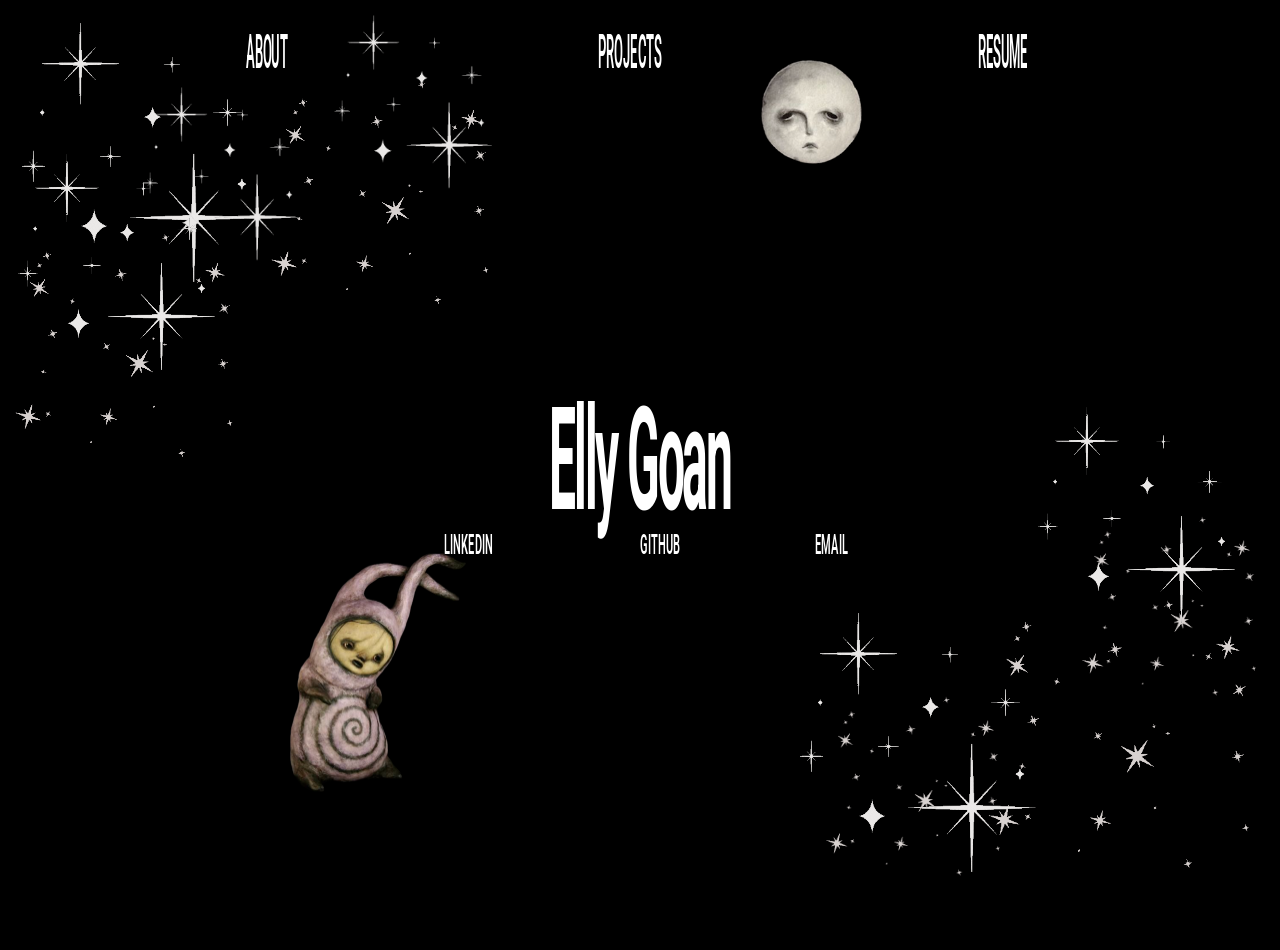
==== index.html @ 37866b50 "Update index.html" ====
<!DOCTYPE html>
<html lang="en">
<head>
    <meta charset="UTF-8">
    <meta name="viewport" content="width=device-width, initial-scale=1.0">
    <!--implement style of font etc. from main.css-->
    <link rel="stylesheet" href="css/main.css">

    <!--website icon-->
    <link rel="icon" href="assets/icon.png">

    <!--include font-->
    <link rel="preconnect" href="https://fonts.googleapis.com">
    <link rel="preconnect" href="https://fonts.gstatic.com" crossorigin>
    <link href="https://fonts.googleapis.com/css2?family=Roboto:ital,wght@0,100;0,300;0,400;0,500;0,700;0,900;1,100;1,300;1,400;1,500;1,700;1,900&display=swap" rel="stylesheet">
    <title>Elly Goan</title>
</head>
<body>
    <div>
        <div>
            <img src="../assets/stars.gif" id="star-gif" alt="star-gif" />
        </div>
        <div>
            <img src="../assets/stars.gif" id="starright-gif" alt="starright-gif" />
        </div>
        <div>
            <img src="../assets/stars2.gif" id="starright2-gif" alt="starright2-gif" />
        </div>
        <div>
            <img src="../assets/stars.gif" id="startopright-gif" alt="startopright-gif" />
        </div>
        <div>
            <img src="../assets/stars.gif" id="starbottom-gif" alt="starbottom-gif" />
        </div>
        <div>
            <img src="../assets/stars2.gif" id="starbottom2-gif" alt="starbottom2-gif" />
        </div>
        <div>
            <img src="../assets/stars2.gif" id="star2-gif" alt="star2-gif" />
        </div>
        <div>
            <img src="../assets/stars2.gif" id="star2top-gif" alt="star2top-gif" />
        </div>
        <div>
            <img src="../assets/stars.gif" id="startop2-gif" alt="startop2-gif" />
        </div>
        <div>
            <img src="../assets/stars.gif" id="starbottomleft-gif" alt="starbottomleft-gif" />
        </div>
        <div>
            <img src="../assets/stars2.gif" id="starbottomleft2-gif" alt="starbottomleft2-gif" />
        </div>
        <div>
            <img src="../assets/moon.png" id="moon" alt="moon">
        </div>
        <div id="nav-items">
            <a class="link" href="https://ellygoan.github.io/about/">ABOUT</a>
            <a class="link" href="https://ellygoan.github.io/projects/">PROJECTS</a>
            <a class="link" href="https://ellygoan.github.io/resume.pdf" target="_blank">RESUME</a>
            <script src="../js/links.js"></script>
        </div>
        <div>
            <p id="name">Elly Goan</p>
        </div>
        <div id="buttons">
            <a href="www.linkedin.com/in/ellygoan" target="_blank">
                <button>LINKEDIN</button>
            </a>
            <a href="https://github.com/ellygoan?tab=repositories" target="_blank">
                <button>GITHUB</button>
            </a>
            <a class="email" href="mailto:egoan10@gmail.com" target="_blank">EMAIL</a>
        </div>
        <div>
            <img src="../assets/guy.png" id="guy" alt="guy" />
        </div>
    </div>

</body>
</html>
---- css/main.css ----
* {
    font-family: Roboto;
    margin: 0;
    padding: 0;
    font-weight: 600;
    cursor: url('../assets/cursor.png'), auto;
}

html, body {
    height: 100%;
    width: 100%;
}
html {
    background-color: rgb(0,0,0);
}

body {
    margin-top: 50px; /* Adjust this value based on the height of #nav-items */
    overflow-x: hidden;
    display: flex;
    text-align: center;
    align-items: center;
    justify-content: center;
    flex-direction: column; 
    height: 100vh; /* Ensure the full height is used */
}


#star-gif {
    position: fixed;
    top: 0;
    left: 0;
    z-index: 2000;
    width: 300px;
    height: auto;
}
#starright-gif {
    position: fixed;
    top: 8%;
    left: 10%;
    z-index:2000;
    width:200px;
    height: auto;
}
#starright2-gif {
    position: fixed;
    top: 8%;
    left: 20%;
    z-index: 2000;
    width: 250px;
    height: auto;
}
#startopright-gif {
    position: fixed;
    top: 0;
    left: 25%;
    z-index: 2000;
    width: 200px;
    height: auto;
}

#starbottom-gif {
    position:fixed;
    top: 15%;
    left: 0;
    z-index: 2000;
    width: 250px;
    height: auto;
}
#starbottom2-gif {
    position: fixed;
    top: 25%;
    left: 0;
    z-index: 2000;
    width: 250px;
    height: auto;
}

#star2-gif {
    position: fixed;
    bottom: 0;
    right: 0;
    z-index: 1000;
    width: 300px;
    height: auto;
    margin: 10px;
}
#star2top-gif {
    position: fixed;
    bottom: 20%;
    right: 0;
    z-index: 2000;
    width: 200px;
    height: auto;
    margin: 10px;
}
#startop2-gif {
    position: fixed;
    bottom: 28%;
    right: 0;
    z-index: 2000;
    width: 250px;
    height: auto;
    margin: 10px;
}
#starbottomleft-gif {
    position:fixed;
    bottom: 0;
    right: 15%;
    z-index: 2000;
    width: 300px;
    height: auto;
    margin: 10px;
}
#starbottomleft2-gif {
    position: fixed;
    bottom: 0;
    right: 20%;
    z-index: 2000;
    width: 200px;
    height: auto;
    margin: 10px;
}

#moon {
    position: fixed;
    top: 5%;
    right: 35%;
    transform: translateX(35%);
    z-index: 2000;
    width: 150px;
    height: auto;
}

#name{
    text-align: center;
    font-weight: 700;
    display: inline-block;
    -webkit-transform:scale(2.5,1); /* Safari and Chrome */
    transform:scale(1,3); /* W3C */
    font-size: 1em;
    letter-spacing: -0.25vh;
    color: white;
    margin-bottom: 2rem;
}

#nav-items {
    display: flex;
    justify-content: space-evenly; /* Distributes links evenly */
    width: 100%; /* Spans the full width of the screen */
    position: fixed; /* Fixes the container at the top of the screen */
    top: 0; /* Aligns it at the very top */
    left: 0; /* Ensures it starts at the left edge */
    background-color: rgb(0,0,0); /* Matches the page background or adds contrast */
    padding: 1em 0; /* Adds vertical padding for better spacing */
    z-index: 1000; /* Ensures it appears above other content */
}


.link {
    text-decoration: none;
    color:rgb(255, 255, 255);
    font-family: Roboto;
    font-size: 0.5em;
    -webkit-transform:scale(1,0.4); /* Safari and Chrome */
    transform:scale(0.4,1.5); /* W3C */
    text-decoration: none;
}

.link:hover {
    opacity: 40%;
    transition: all 0.5s ease-in-out;
}

#buttons {
    display: flex;
    justify-content: center;
    gap: 1rem;
    width: auto;
}

button {
    padding: 0.5rem 2.0rem;
    font-size: 1.75em;
    -webkit-transform:scale(.6,0.4); /* Safari and Chrome */
    transform:scale(0.4,1.0); /* W3C */
    border: none;
    color: white;
    font-family: Roboto;
    background-color: rgb(0,0,0); /* Fallback color in case the image doesn't load */
}

button:hover {
    opacity: 40%;
    transition: all 0.5s ease-in-out;
}

.email {
    padding: 0.5rem 2.0rem;
    font-size: 1.75em;
    -webkit-transform:scale(.6,0.4); /* Safari and Chrome */
    transform:scale(0.4,1.0); /* W3C */
    border: none;
    color: white;
    font-family: Roboto;
    background-color: rgb(0,0,0); /* Fallback color in case the image doesn't load */
    text-decoration: none;
}
.email:hover {
    opacity: 40%;
    transition: all 0.5s ease-in-out;
}

#guy {
    position: absolute;
    bottom: 10%;
    left: 20%;
    z-index: 1000;
    width: 200px;
    height: auto;
    margin: 10px;
}

/* Small devices (portrait tablets and large phones, 600px and up) */
@media only screen and (min-width: 600px) {
    #name{
        font-size: 1.5em;
    }
    #link-container{
        flex-direction: row;
    }
    .link{
        margin: 0.5em;
        font-size: 1em;
    }
}

/* Medium devices (landscape tablets, 768px and up) */
@media only screen and (min-width: 768px) {
    #name{
        font-size: 2em;
    }
    #link-container{
        flex-direction: row;
    }
    .link{
        margin: 0.5em;
        font-size: 1em;
    }
}

/* Large devices (laptops/desktops, 992px and up) */
@media only screen and (min-width: 992px) {
    #name{
        font-size: 3em;
    }
    #link-container{
        flex-direction: row;
    }
    .link{
        margin: 0.5em;
        font-size: 2em;
    }
}
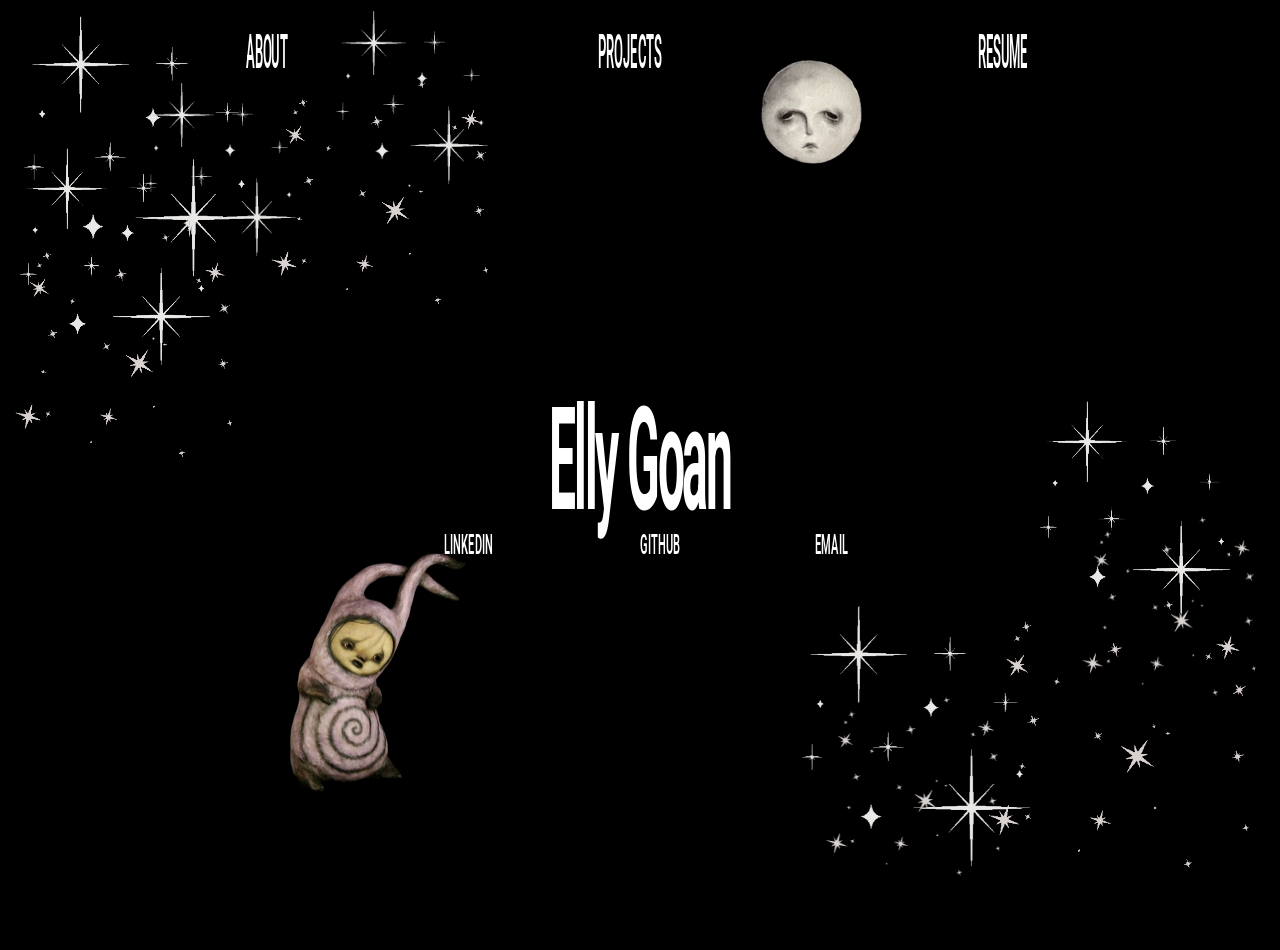
==== commit f9b41545: "Update index.html" ====
--- a/index.html
+++ b/index.html
@@ -69,7 +69,7 @@
             <a href="https://github.com/ellygoan?tab=repositories" target="_blank">
                 <button>GITHUB</button>
             </a>
-            <a class="email" href="mailto:egoan10@gmail.com" target="_blank">EMAIL</a>
+            <a class="email" href="mailto:egoan10@gmail.com/" target="_blank">EMAIL</a>
         </div>
         <div>
             <img src="../assets/guy.png" id="guy" alt="guy" />
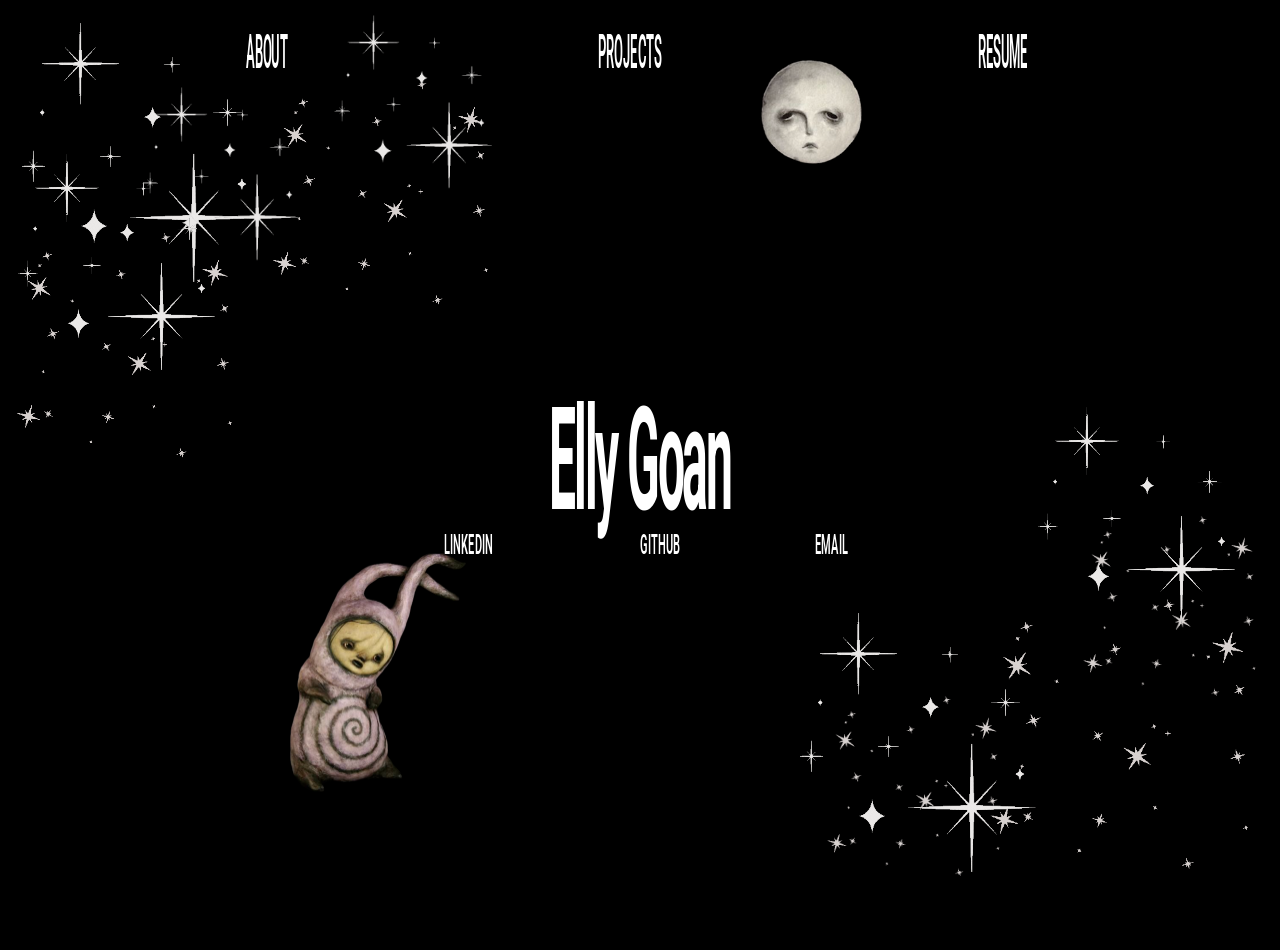
==== commit 3fdd4d56: "Update index.html" ====
--- a/index.html
+++ b/index.html
@@ -63,13 +63,13 @@
             <p id="name">Elly Goan</p>
         </div>
         <div id="buttons">
-            <a href="www.linkedin.com/in/ellygoan" target="_blank">
+            <a href="www.linkedin.com/in/ellygoan/" target="_blank">
                 <button>LINKEDIN</button>
             </a>
             <a href="https://github.com/ellygoan?tab=repositories" target="_blank">
                 <button>GITHUB</button>
             </a>
-            <a class="email" href="mailto:egoan10@gmail.com/" target="_blank">EMAIL</a>
+            <a class="email" href="mailto:egoan10@gmail.com" target="_blank">EMAIL</a>
         </div>
         <div>
             <img src="../assets/guy.png" id="guy" alt="guy" />
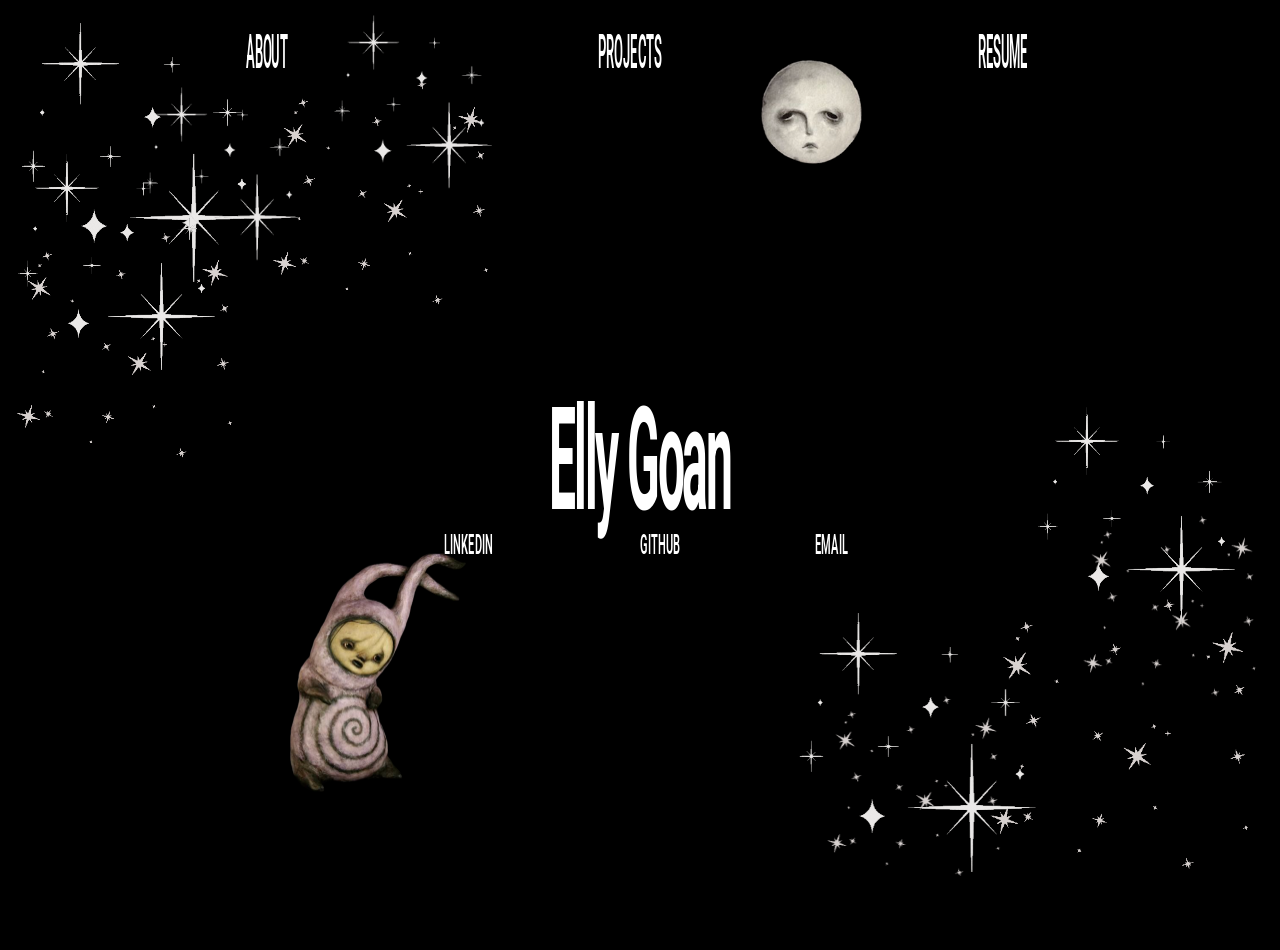
==== commit eb62002c: "Update index.html" ====
--- a/index.html
+++ b/index.html
@@ -63,7 +63,7 @@
             <p id="name">Elly Goan</p>
         </div>
         <div id="buttons">
-            <a href="www.linkedin.com/in/ellygoan/" target="_blank">
+            <a href="https://www.linkedin.com/in/ellygoan/" target="_blank">
                 <button>LINKEDIN</button>
             </a>
             <a href="https://github.com/ellygoan?tab=repositories" target="_blank">
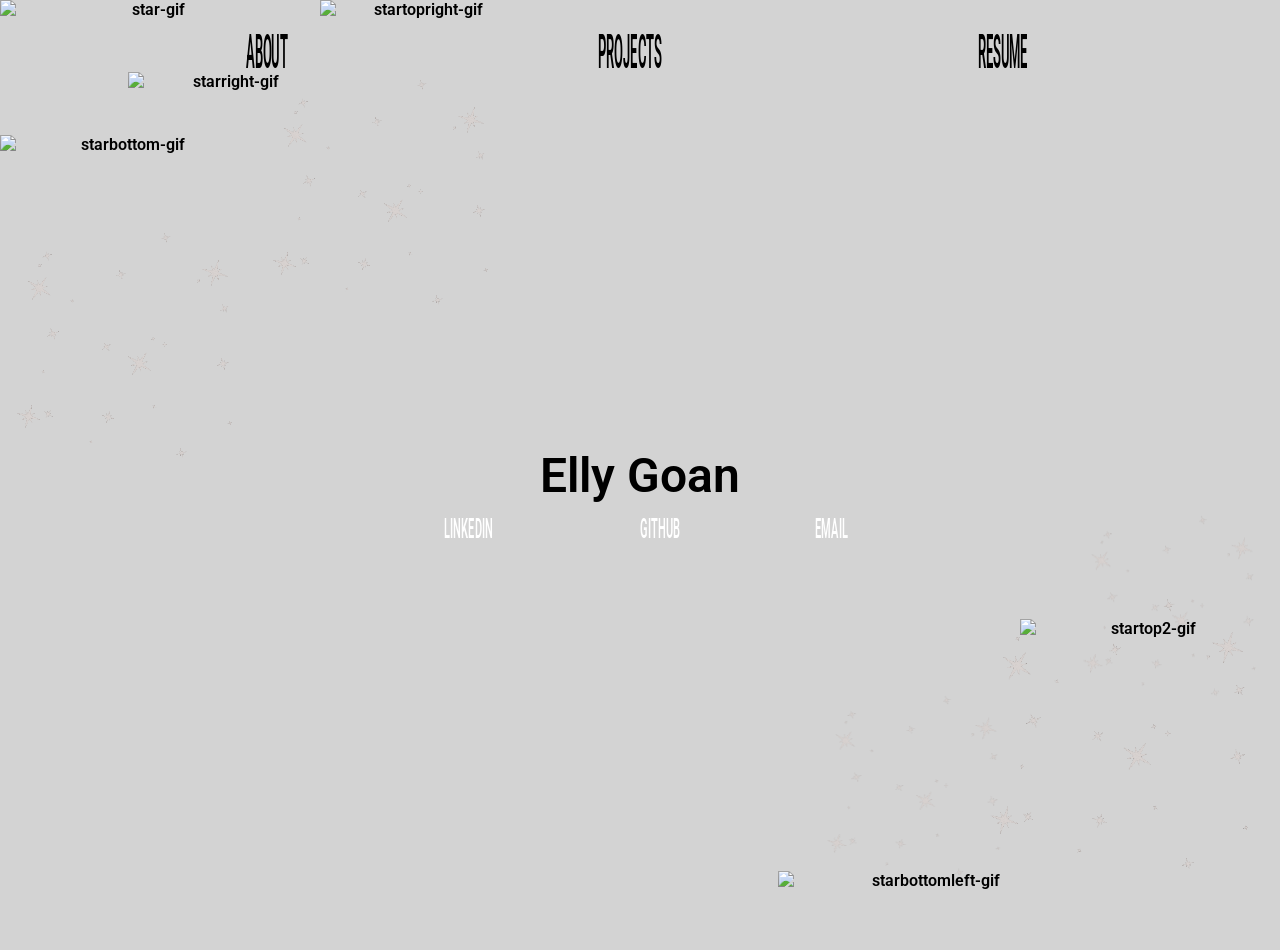
==== commit e186cf53: "Update index.html" ====
--- a/index.html
+++ b/index.html
@@ -50,8 +50,7 @@
         <div>
             <img src="../assets/stars2.gif" id="starbottomleft2-gif" alt="starbottomleft2-gif" />
         </div>
-        <div>
-            <img src="../assets/moon.png" id="moon" alt="moon">
+
         </div>
         <div id="nav-items">
             <a class="link" href="https://ellygoan.github.io/about/">ABOUT</a>
@@ -71,8 +70,7 @@
             </a>
             <a class="email" href="mailto:egoan10@gmail.com" target="_blank">EMAIL</a>
         </div>
-        <div>
-            <img src="../assets/guy.png" id="guy" alt="guy" />
+
         </div>
     </div>
 
--- a/css/main.css
+++ b/css/main.css
@@ -11,7 +11,7 @@
     width: 100%;
 }
 html {
-    background-color: rgb(0,0,0);
+    background-color: rgb(211, 211, 211);
 }
 
 body {
@@ -122,14 +122,7 @@
     margin: 10px;
 }
 
-#moon {
-    position: fixed;
-    top: 5%;
-    right: 35%;
-    transform: translateX(35%);
-    z-index: 2000;
-    width: 150px;
-    height: auto;
+
 }
 
 #name{
@@ -151,7 +144,7 @@
     position: fixed; /* Fixes the container at the top of the screen */
     top: 0; /* Aligns it at the very top */
     left: 0; /* Ensures it starts at the left edge */
-    background-color: rgb(0,0,0); /* Matches the page background or adds contrast */
+    background-color: rgb(211,211,211); /* Matches the page background or adds contrast */
     padding: 1em 0; /* Adds vertical padding for better spacing */
     z-index: 1000; /* Ensures it appears above other content */
 }
@@ -159,7 +152,7 @@
 
 .link {
     text-decoration: none;
-    color:rgb(255, 255, 255);
+    color:rgb(0, 0, 0);
     font-family: Roboto;
     font-size: 0.5em;
     -webkit-transform:scale(1,0.4); /* Safari and Chrome */
@@ -187,7 +180,7 @@
     border: none;
     color: white;
     font-family: Roboto;
-    background-color: rgb(0,0,0); /* Fallback color in case the image doesn't load */
+    background-color: rgb(211,211,211); /* Fallback color in case the image doesn't load */
 }
 
 button:hover {
@@ -203,7 +196,7 @@
     border: none;
     color: white;
     font-family: Roboto;
-    background-color: rgb(0,0,0); /* Fallback color in case the image doesn't load */
+    background-color: rgb(211,211,211); /* Fallback color in case the image doesn't load */
     text-decoration: none;
 }
 .email:hover {
@@ -211,15 +204,6 @@
     transition: all 0.5s ease-in-out;
 }
 
-#guy {
-    position: absolute;
-    bottom: 10%;
-    left: 20%;
-    z-index: 1000;
-    width: 200px;
-    height: auto;
-    margin: 10px;
-}
 
 /* Small devices (portrait tablets and large phones, 600px and up) */
 @media only screen and (min-width: 600px) {
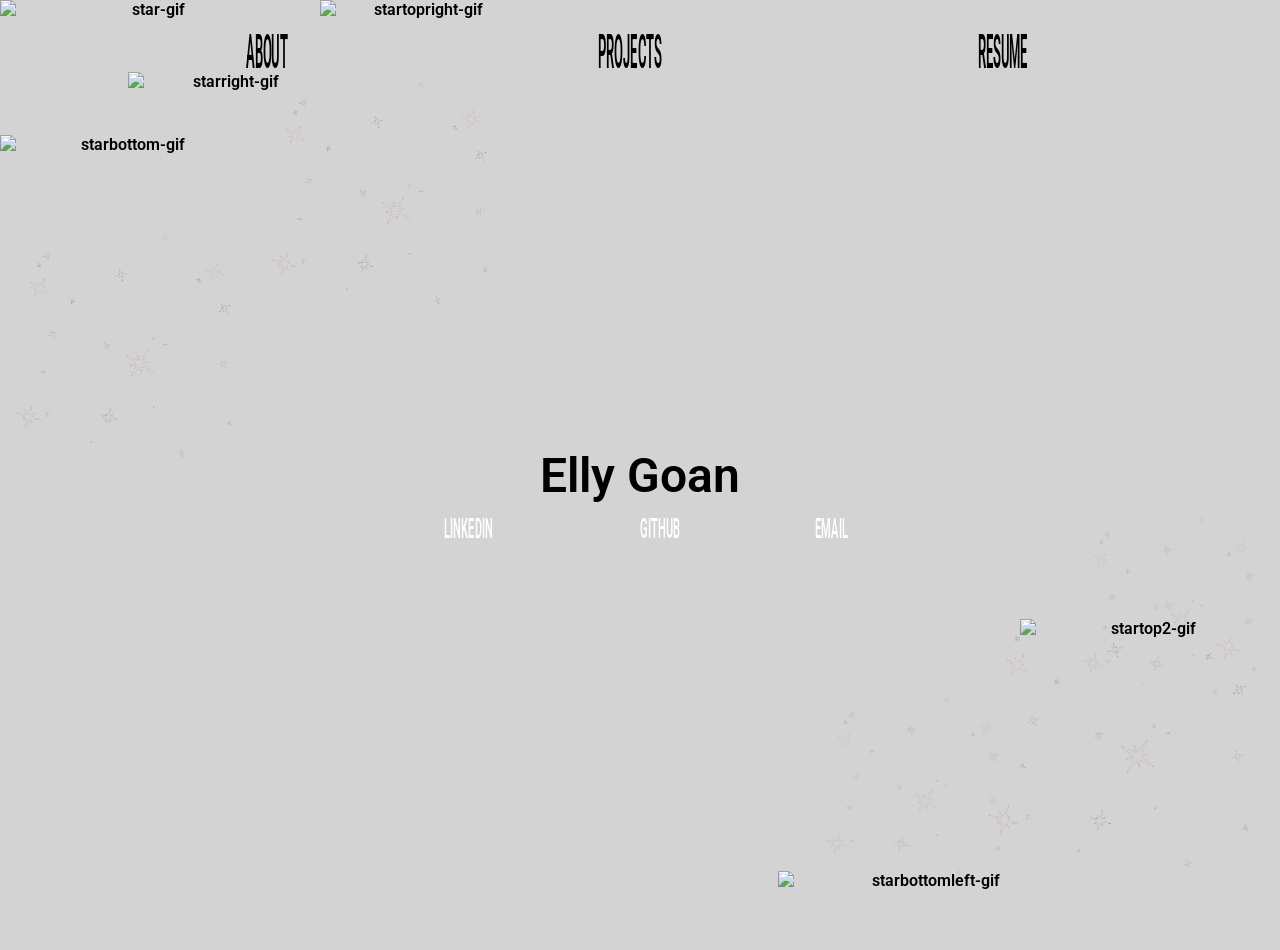
==== commit 4d8c7552: "Update index.html" ====
--- a/index.html
+++ b/index.html
@@ -6,8 +6,6 @@
     <!--implement style of font etc. from main.css-->
     <link rel="stylesheet" href="css/main.css">
 
-    <!--website icon-->
-    <link rel="icon" href="assets/icon.png">
 
     <!--include font-->
     <link rel="preconnect" href="https://fonts.googleapis.com">
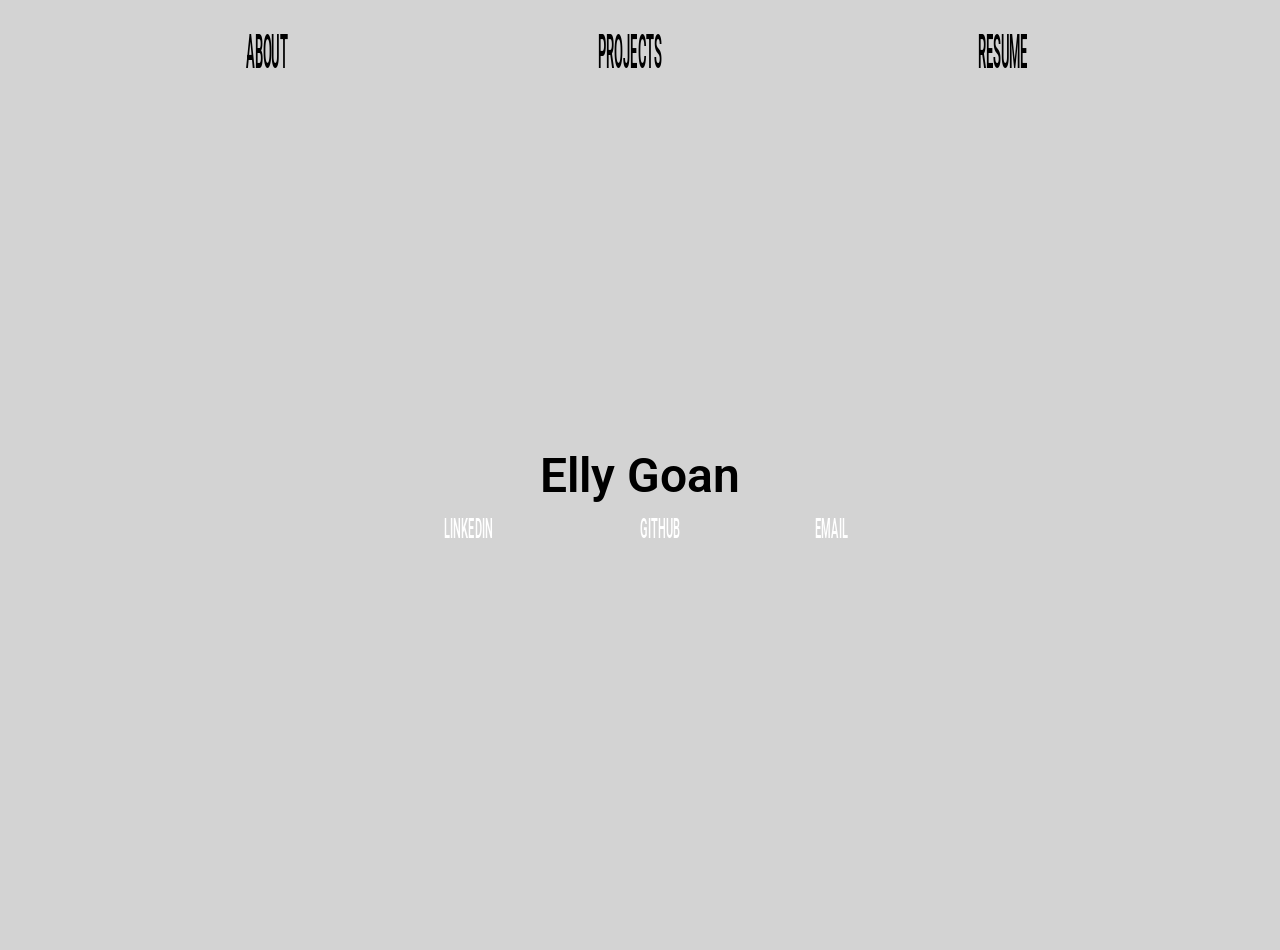
==== commit 3401e92e: "Update index.html" ====
--- a/index.html
+++ b/index.html
@@ -15,39 +15,6 @@
 </head>
 <body>
     <div>
-        <div>
-            <img src="../assets/stars.gif" id="star-gif" alt="star-gif" />
-        </div>
-        <div>
-            <img src="../assets/stars.gif" id="starright-gif" alt="starright-gif" />
-        </div>
-        <div>
-            <img src="../assets/stars2.gif" id="starright2-gif" alt="starright2-gif" />
-        </div>
-        <div>
-            <img src="../assets/stars.gif" id="startopright-gif" alt="startopright-gif" />
-        </div>
-        <div>
-            <img src="../assets/stars.gif" id="starbottom-gif" alt="starbottom-gif" />
-        </div>
-        <div>
-            <img src="../assets/stars2.gif" id="starbottom2-gif" alt="starbottom2-gif" />
-        </div>
-        <div>
-            <img src="../assets/stars2.gif" id="star2-gif" alt="star2-gif" />
-        </div>
-        <div>
-            <img src="../assets/stars2.gif" id="star2top-gif" alt="star2top-gif" />
-        </div>
-        <div>
-            <img src="../assets/stars.gif" id="startop2-gif" alt="startop2-gif" />
-        </div>
-        <div>
-            <img src="../assets/stars.gif" id="starbottomleft-gif" alt="starbottomleft-gif" />
-        </div>
-        <div>
-            <img src="../assets/stars2.gif" id="starbottomleft2-gif" alt="starbottomleft2-gif" />
-        </div>
 
         </div>
         <div id="nav-items">
--- a/css/main.css
+++ b/css/main.css
@@ -3,7 +3,6 @@
     margin: 0;
     padding: 0;
     font-weight: 600;
-    cursor: url('../assets/cursor.png'), auto;
 }
 
 html, body {
@@ -24,104 +23,6 @@
     flex-direction: column; 
     height: 100vh; /* Ensure the full height is used */
 }
-
-
-#star-gif {
-    position: fixed;
-    top: 0;
-    left: 0;
-    z-index: 2000;
-    width: 300px;
-    height: auto;
-}
-#starright-gif {
-    position: fixed;
-    top: 8%;
-    left: 10%;
-    z-index:2000;
-    width:200px;
-    height: auto;
-}
-#starright2-gif {
-    position: fixed;
-    top: 8%;
-    left: 20%;
-    z-index: 2000;
-    width: 250px;
-    height: auto;
-}
-#startopright-gif {
-    position: fixed;
-    top: 0;
-    left: 25%;
-    z-index: 2000;
-    width: 200px;
-    height: auto;
-}
-
-#starbottom-gif {
-    position:fixed;
-    top: 15%;
-    left: 0;
-    z-index: 2000;
-    width: 250px;
-    height: auto;
-}
-#starbottom2-gif {
-    position: fixed;
-    top: 25%;
-    left: 0;
-    z-index: 2000;
-    width: 250px;
-    height: auto;
-}
-
-#star2-gif {
-    position: fixed;
-    bottom: 0;
-    right: 0;
-    z-index: 1000;
-    width: 300px;
-    height: auto;
-    margin: 10px;
-}
-#star2top-gif {
-    position: fixed;
-    bottom: 20%;
-    right: 0;
-    z-index: 2000;
-    width: 200px;
-    height: auto;
-    margin: 10px;
-}
-#startop2-gif {
-    position: fixed;
-    bottom: 28%;
-    right: 0;
-    z-index: 2000;
-    width: 250px;
-    height: auto;
-    margin: 10px;
-}
-#starbottomleft-gif {
-    position:fixed;
-    bottom: 0;
-    right: 15%;
-    z-index: 2000;
-    width: 300px;
-    height: auto;
-    margin: 10px;
-}
-#starbottomleft2-gif {
-    position: fixed;
-    bottom: 0;
-    right: 20%;
-    z-index: 2000;
-    width: 200px;
-    height: auto;
-    margin: 10px;
-}
-
 
 }
 
